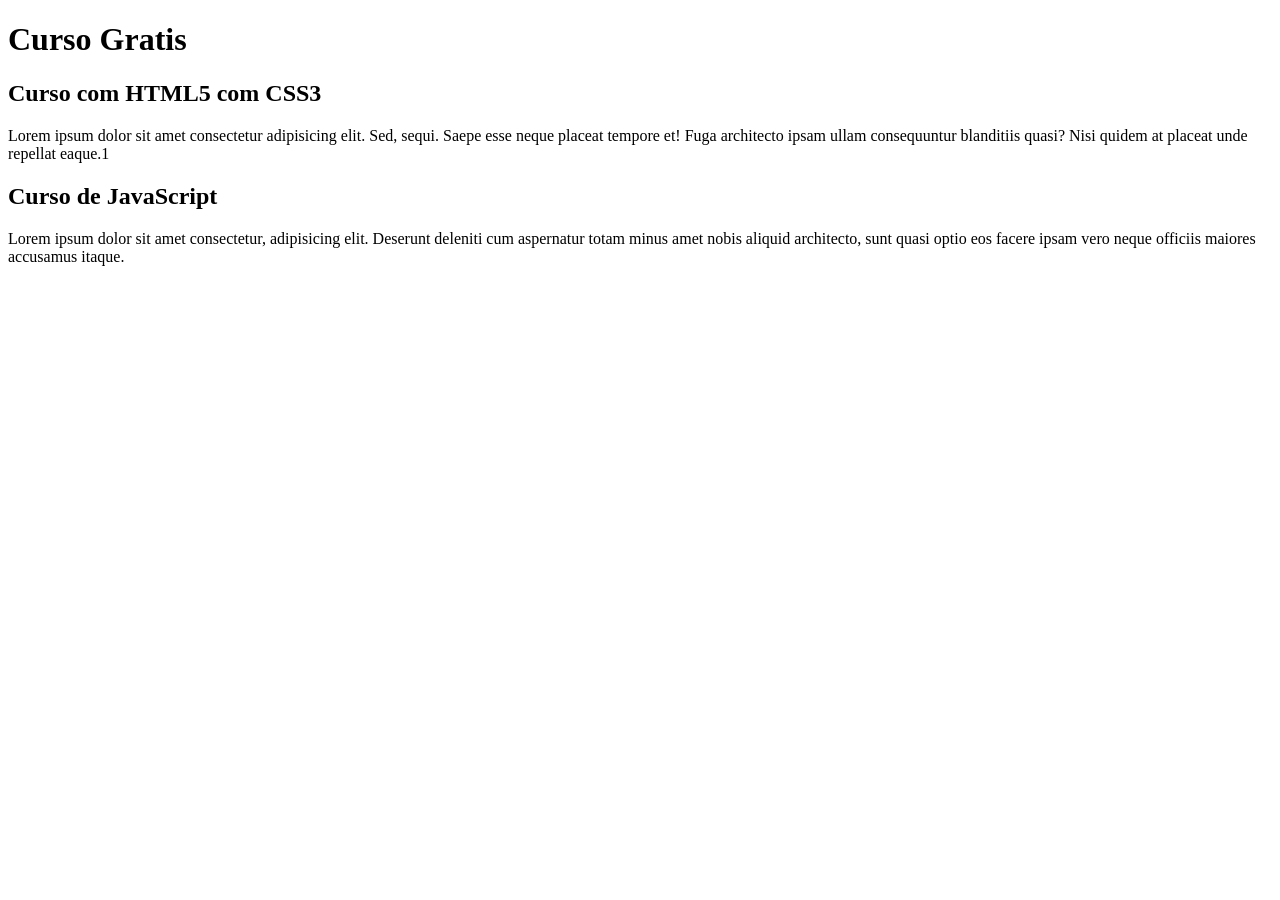
==== index.html @ 489a8f8a "comecei a escrever o conteúdo" ====
<!DOCTYPE html>
<html lang="pt-br">
<head>
    <meta charset="UTF-8">
    <meta name="viewport" content="width=device-width, initial-scale=1.0">
    <title>Titulo do Site</title>
</head>
<body>
    <main>
        <header>
            <h1>Curso Gratis</h1>
            <article>
                <h2>Curso com HTML5 com CSS3</h2>
                <p>Lorem ipsum dolor sit amet consectetur adipisicing elit. Sed, sequi. Saepe esse neque placeat tempore et! Fuga architecto ipsam ullam consequuntur blanditiis quasi? Nisi quidem at placeat unde repellat eaque.1</p>
            </article>

            <article>
                <h2>Curso de JavaScript</h2>
                <p>Lorem ipsum dolor sit amet consectetur, adipisicing elit. Deserunt deleniti cum aspernatur totam minus amet nobis aliquid architecto, sunt quasi optio eos facere ipsam vero neque officiis maiores accusamus itaque.</p>
            </article>
        </header>
    </main>
</body>
</html>
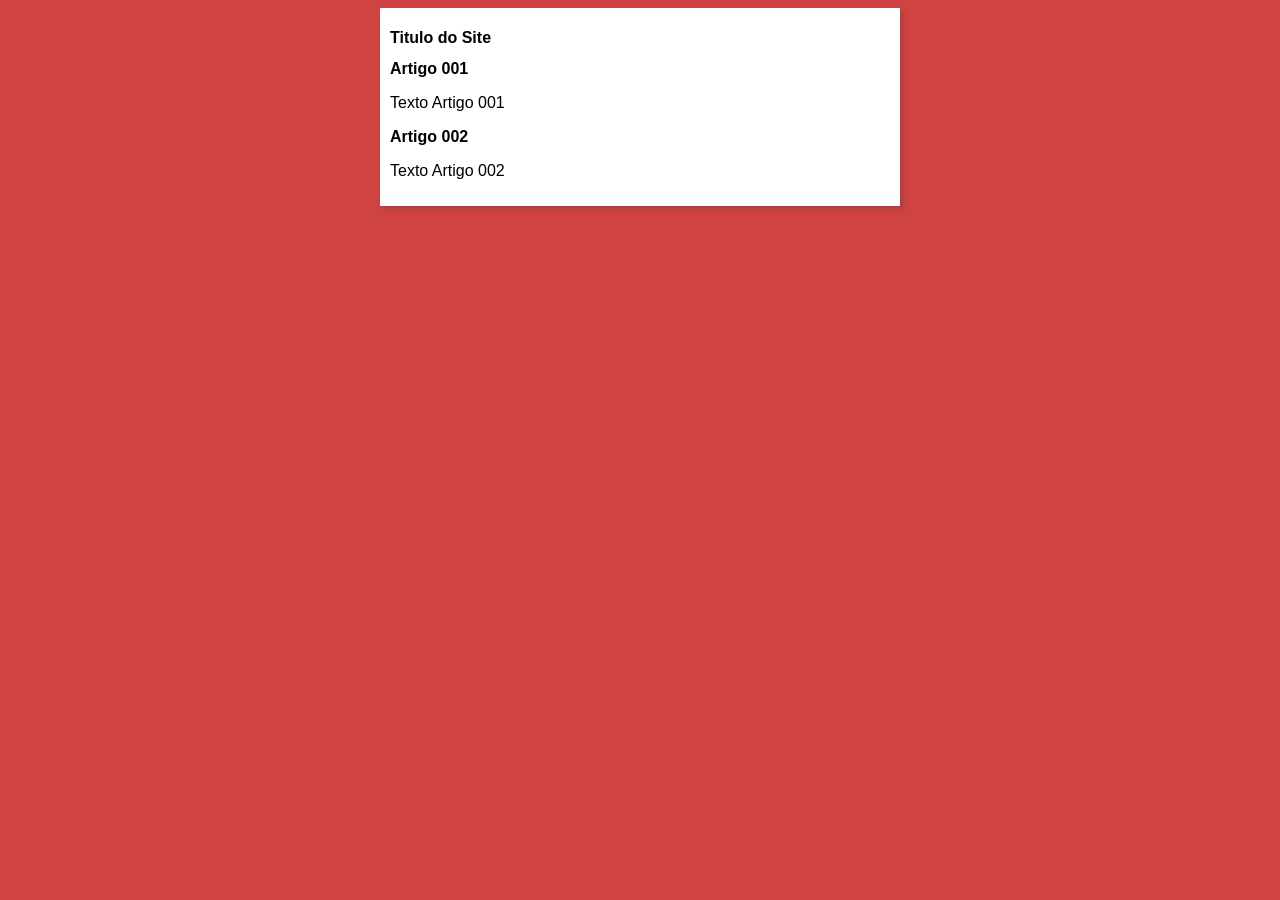
==== commit bcdbbe63: "iniciei o design" ====
--- a/index.html
+++ b/index.html
@@ -4,19 +4,20 @@
     <meta charset="UTF-8">
     <meta name="viewport" content="width=device-width, initial-scale=1.0">
     <title>Titulo do Site</title>
+    <link rel="stylesheet" href="estilos/style.css">
 </head>
 <body>
     <main>
         <header>
-            <h1>Curso Gratis</h1>
+            <h1>Titulo do Site</h1>
             <article>
-                <h2>Curso com HTML5 com CSS3</h2>
-                <p>Lorem ipsum dolor sit amet consectetur adipisicing elit. Sed, sequi. Saepe esse neque placeat tempore et! Fuga architecto ipsam ullam consequuntur blanditiis quasi? Nisi quidem at placeat unde repellat eaque.1</p>
+                <h2>Artigo 001</h2>
+                <p>Texto Artigo 001</p>
             </article>
-
+            
             <article>
-                <h2>Curso de JavaScript</h2>
-                <p>Lorem ipsum dolor sit amet consectetur, adipisicing elit. Deserunt deleniti cum aspernatur totam minus amet nobis aliquid architecto, sunt quasi optio eos facere ipsam vero neque officiis maiores accusamus itaque.</p>
+                <h2>Artigo 002</h2>
+                <p>Texto Artigo 002</p>
             </article>
         </header>
     </main>
--- a/estilos/style.css
+++ b/estilos/style.css
@@ -0,0 +1,16 @@
+*{
+    font-family: Arial, Helvetica, sans-serif;
+    font-size: 16px;
+}
+
+body {
+    background-color: rgb(208, 67, 67);
+}
+
+main {
+    background-color: white;
+    width: 500px;
+    margin: auto;
+    padding: 10px;
+    box-shadow: 3px 3px 5px rgba(102, 59, 59, 0.374);
+}
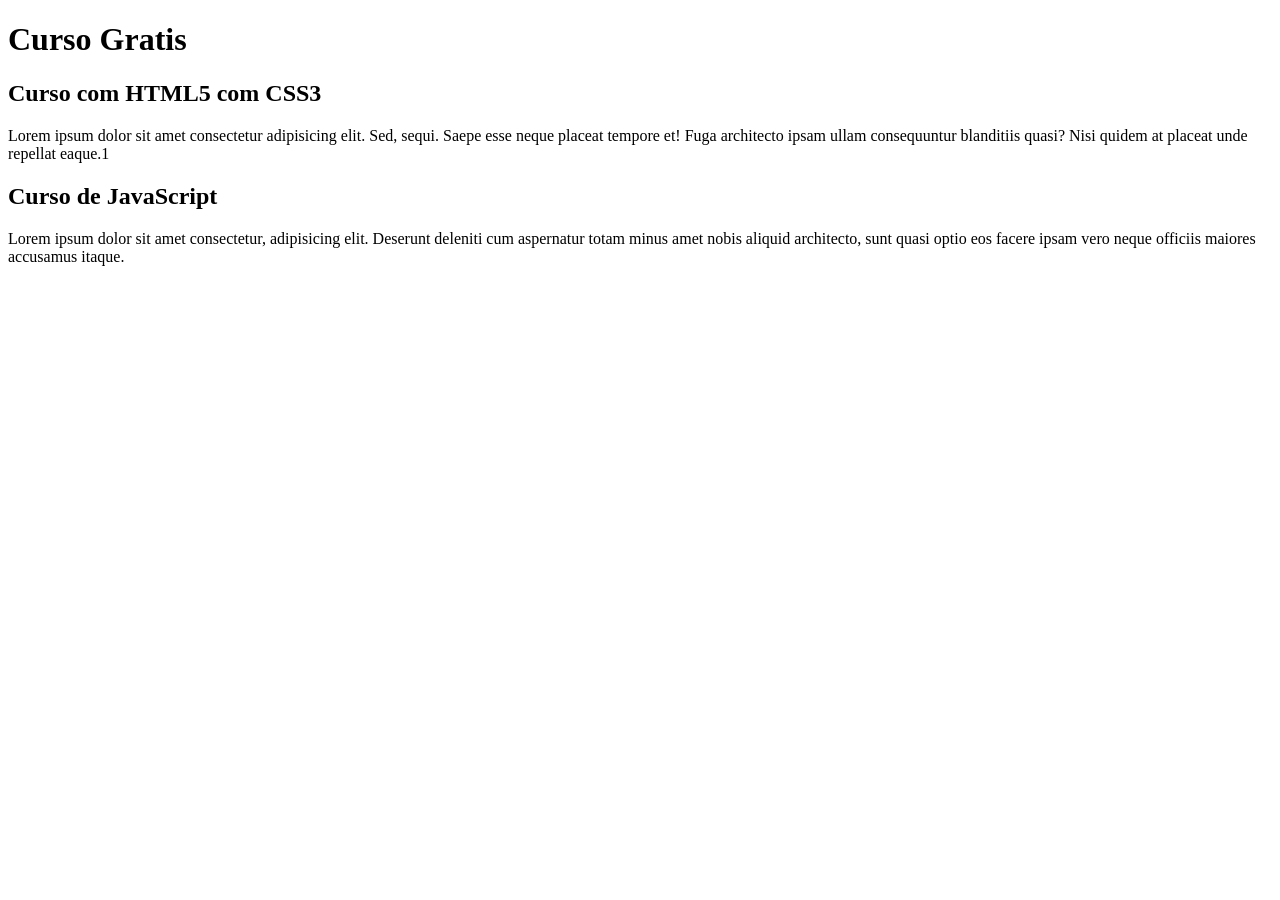
==== commit 32ee60ad: "adicione o conteudo" ====
--- a/index.html
+++ b/index.html
@@ -3,21 +3,20 @@
 <head>
     <meta charset="UTF-8">
     <meta name="viewport" content="width=device-width, initial-scale=1.0">
-    <title>Titulo do Site</title>
-    <link rel="stylesheet" href="estilos/style.css">
+    <title>Curso em Video</title>
 </head>
 <body>
     <main>
         <header>
-            <h1>Titulo do Site</h1>
+            <h1>Curso Gratis</h1>
             <article>
-                <h2>Artigo 001</h2>
-                <p>Texto Artigo 001</p>
+                <h2>Curso com HTML5 com CSS3</h2>
+                <p>Lorem ipsum dolor sit amet consectetur adipisicing elit. Sed, sequi. Saepe esse neque placeat tempore et! Fuga architecto ipsam ullam consequuntur blanditiis quasi? Nisi quidem at placeat unde repellat eaque.1</p>
             </article>
-            
+
             <article>
-                <h2>Artigo 002</h2>
-                <p>Texto Artigo 002</p>
+                <h2>Curso de JavaScript</h2>
+                <p>Lorem ipsum dolor sit amet consectetur, adipisicing elit. Deserunt deleniti cum aspernatur totam minus amet nobis aliquid architecto, sunt quasi optio eos facere ipsam vero neque officiis maiores accusamus itaque.</p>
             </article>
         </header>
     </main>
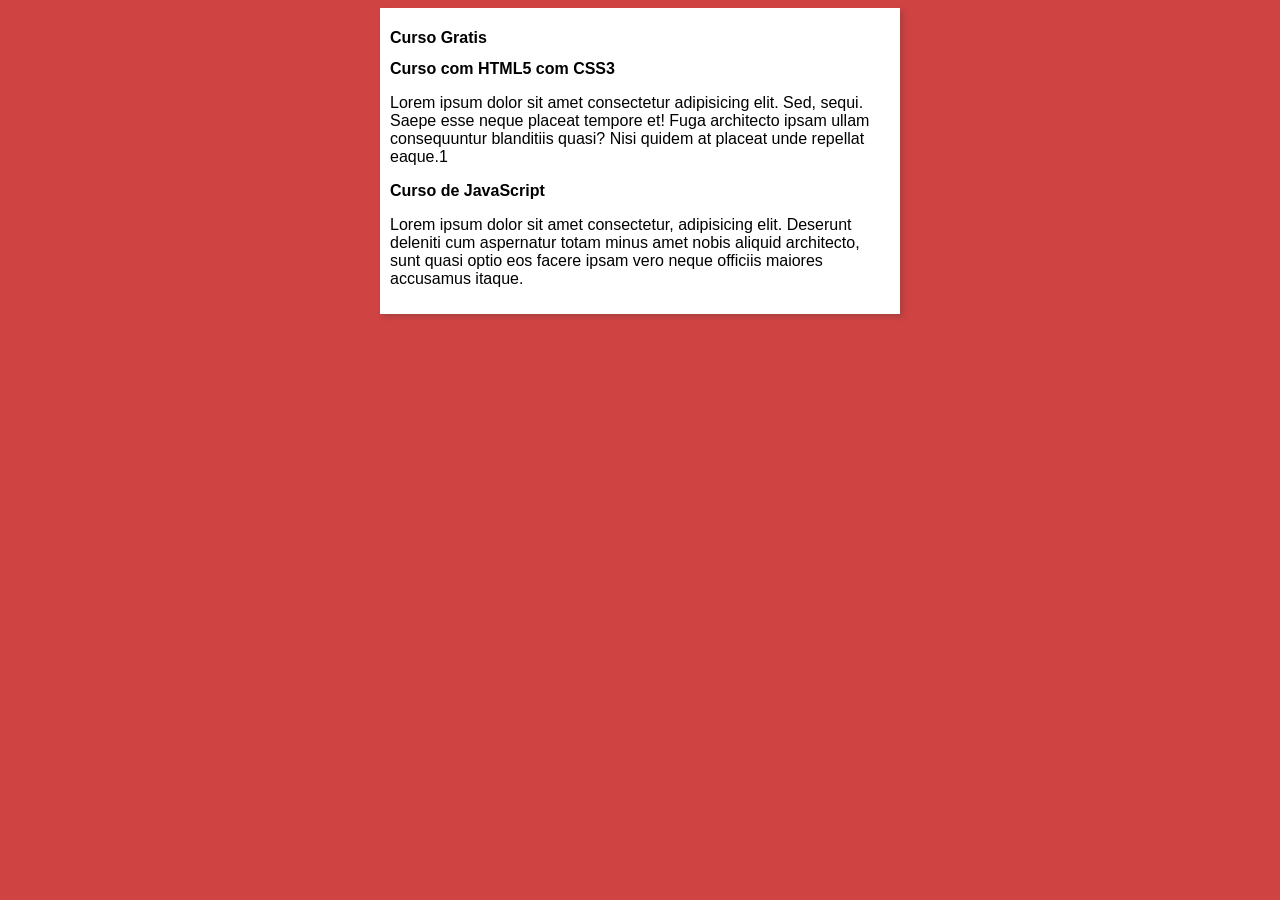
==== commit 9d8a2bc4: "Merge branch 'Design'" ====
--- a/index.html
+++ b/index.html
@@ -3,7 +3,8 @@
 <head>
     <meta charset="UTF-8">
     <meta name="viewport" content="width=device-width, initial-scale=1.0">
-    <title>Curso em Video</title>
+    <title>Titulo do Site</title>
+    <link rel="stylesheet" href="estilos/style.css">
 </head>
 <body>
     <main>
--- a/estilos/style.css
+++ b/estilos/style.css
@@ -0,0 +1,16 @@
+*{
+    font-family: Arial, Helvetica, sans-serif;
+    font-size: 16px;
+}
+
+body {
+    background-color: rgb(208, 67, 67);
+}
+
+main {
+    background-color: white;
+    width: 500px;
+    margin: auto;
+    padding: 10px;
+    box-shadow: 3px 3px 5px rgba(102, 59, 59, 0.374);
+}
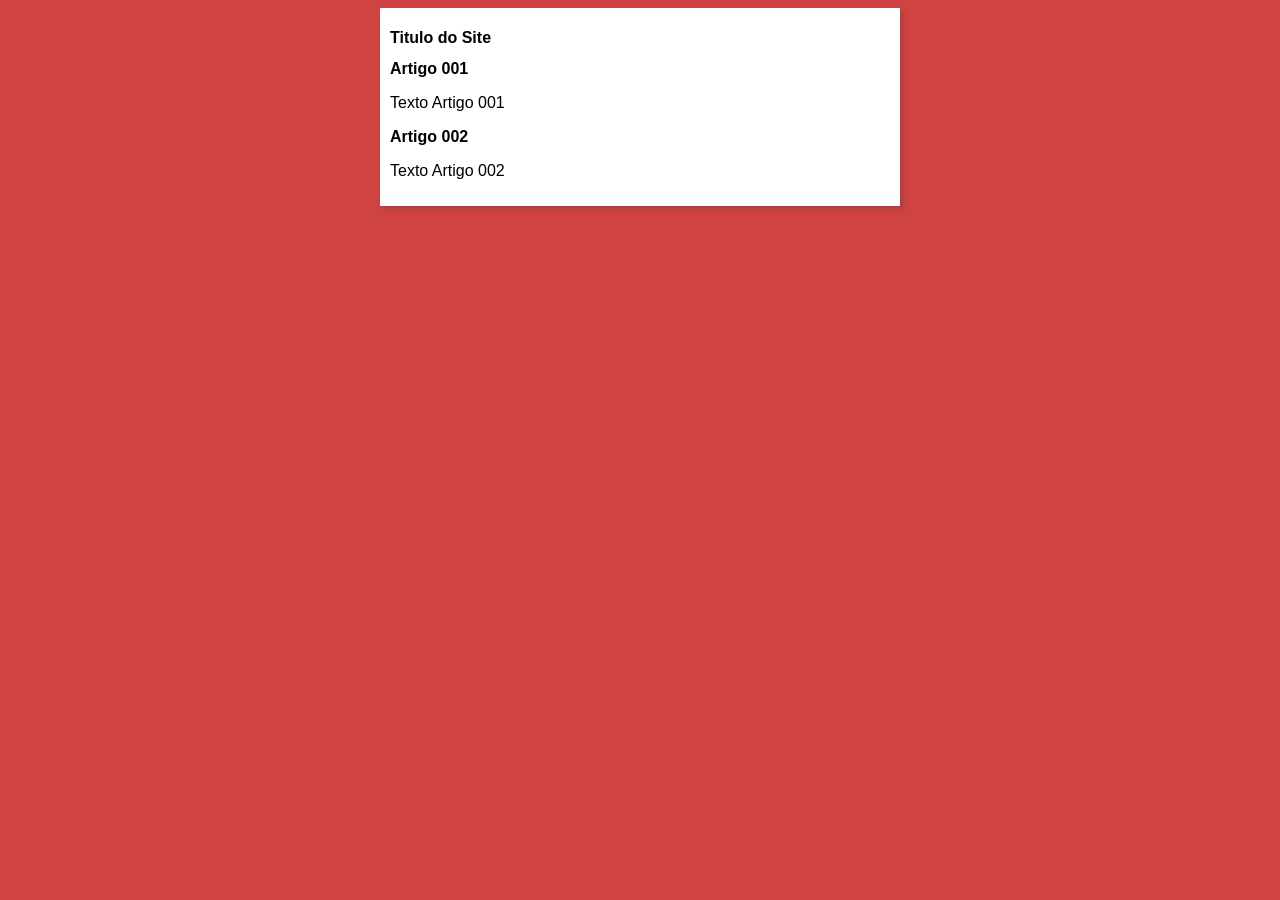
==== commit 2866c4b6: "adicione design" ====
--- a/index.html
+++ b/index.html
@@ -3,21 +3,21 @@
 <head>
     <meta charset="UTF-8">
     <meta name="viewport" content="width=device-width, initial-scale=1.0">
-    <title>Titulo do Site</title>
+    <title>Curso em Video</title>
     <link rel="stylesheet" href="estilos/style.css">
 </head>
 <body>
     <main>
         <header>
-            <h1>Curso Gratis</h1>
+            <h1>Titulo do Site</h1>
             <article>
-                <h2>Curso com HTML5 com CSS3</h2>
-                <p>Lorem ipsum dolor sit amet consectetur adipisicing elit. Sed, sequi. Saepe esse neque placeat tempore et! Fuga architecto ipsam ullam consequuntur blanditiis quasi? Nisi quidem at placeat unde repellat eaque.1</p>
+                <h2>Artigo 001</h2>
+                <p>Texto Artigo 001</p>
             </article>
-
+            
             <article>
-                <h2>Curso de JavaScript</h2>
-                <p>Lorem ipsum dolor sit amet consectetur, adipisicing elit. Deserunt deleniti cum aspernatur totam minus amet nobis aliquid architecto, sunt quasi optio eos facere ipsam vero neque officiis maiores accusamus itaque.</p>
+                <h2>Artigo 002</h2>
+                <p>Texto Artigo 002</p>
             </article>
         </header>
     </main>
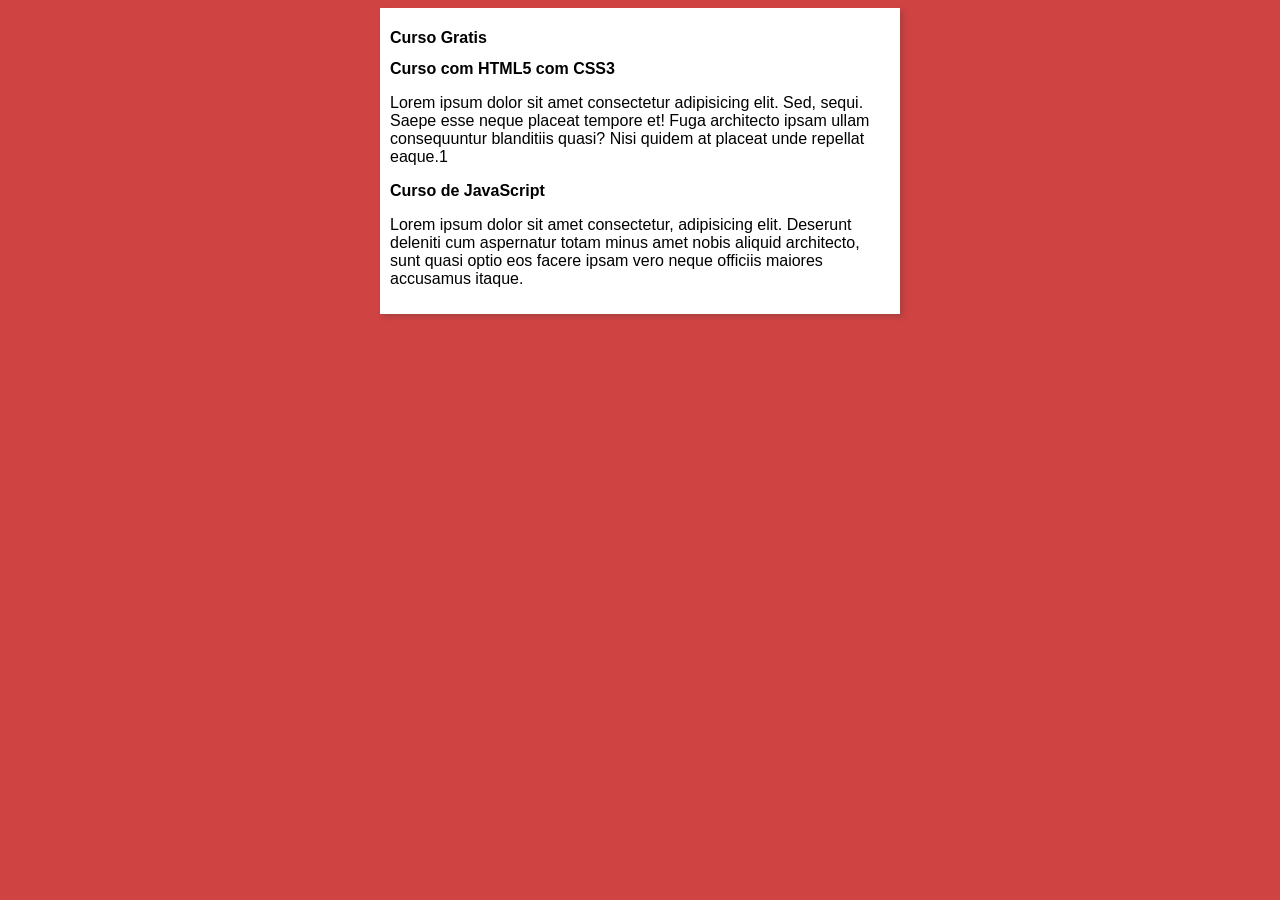
==== commit 2a04370f: "Merge branch 'Design'" ====
--- a/index.html
+++ b/index.html
@@ -9,15 +9,15 @@
 <body>
     <main>
         <header>
-            <h1>Titulo do Site</h1>
+            <h1>Curso Gratis</h1>
             <article>
-                <h2>Artigo 001</h2>
-                <p>Texto Artigo 001</p>
+                <h2>Curso com HTML5 com CSS3</h2>
+                <p>Lorem ipsum dolor sit amet consectetur adipisicing elit. Sed, sequi. Saepe esse neque placeat tempore et! Fuga architecto ipsam ullam consequuntur blanditiis quasi? Nisi quidem at placeat unde repellat eaque.1</p>
             </article>
-            
+
             <article>
-                <h2>Artigo 002</h2>
-                <p>Texto Artigo 002</p>
+                <h2>Curso de JavaScript</h2>
+                <p>Lorem ipsum dolor sit amet consectetur, adipisicing elit. Deserunt deleniti cum aspernatur totam minus amet nobis aliquid architecto, sunt quasi optio eos facere ipsam vero neque officiis maiores accusamus itaque.</p>
             </article>
         </header>
     </main>
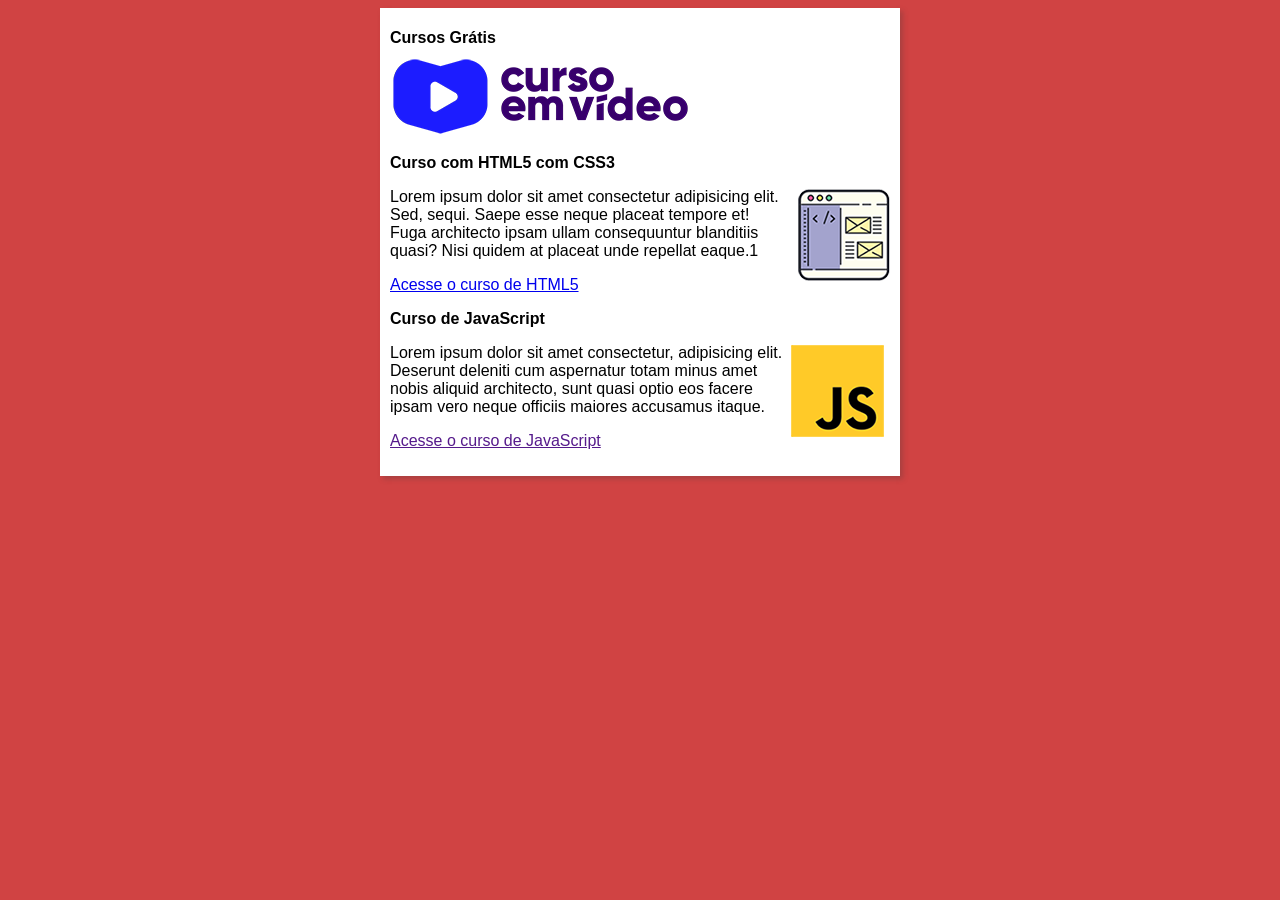
==== commit 46ef360b: "pagina conteudo html / adicione conteudo" ====
--- a/index.html
+++ b/index.html
@@ -9,17 +9,23 @@
 <body>
     <main>
         <header>
-            <h1>Curso Gratis</h1>
+            <h1>Cursos Grátis</h1>
+            <img src="imagens/curso-em-video-cor.png" alt="Curso em Vídeo">
+        </header>
+
             <article>
                 <h2>Curso com HTML5 com CSS3</h2>
+                <img class="lado" src="imagens/curso-html-css.png" alt="Curso de HTML">   
                 <p>Lorem ipsum dolor sit amet consectetur adipisicing elit. Sed, sequi. Saepe esse neque placeat tempore et! Fuga architecto ipsam ullam consequuntur blanditiis quasi? Nisi quidem at placeat unde repellat eaque.1</p>
+                <p><a href="curso de html.html">Acesse o curso de HTML5</a></p>
             </article>
 
             <article>
                 <h2>Curso de JavaScript</h2>
+                <img class="lado" src="imagens/curso-javascript.png" alt="Curso de JavaScript">
                 <p>Lorem ipsum dolor sit amet consectetur, adipisicing elit. Deserunt deleniti cum aspernatur totam minus amet nobis aliquid architecto, sunt quasi optio eos facere ipsam vero neque officiis maiores accusamus itaque.</p>
+                <p><a href="">Acesse o curso de JavaScript</a></p>
             </article>
-        </header>
     </main>
 </body>
 </html>
--- a/estilos/style.css
+++ b/estilos/style.css
@@ -13,4 +13,8 @@
     margin: auto;
     padding: 10px;
     box-shadow: 3px 3px 5px rgba(102, 59, 59, 0.374);
+}
+
+img.lado {
+    float: right;
 }
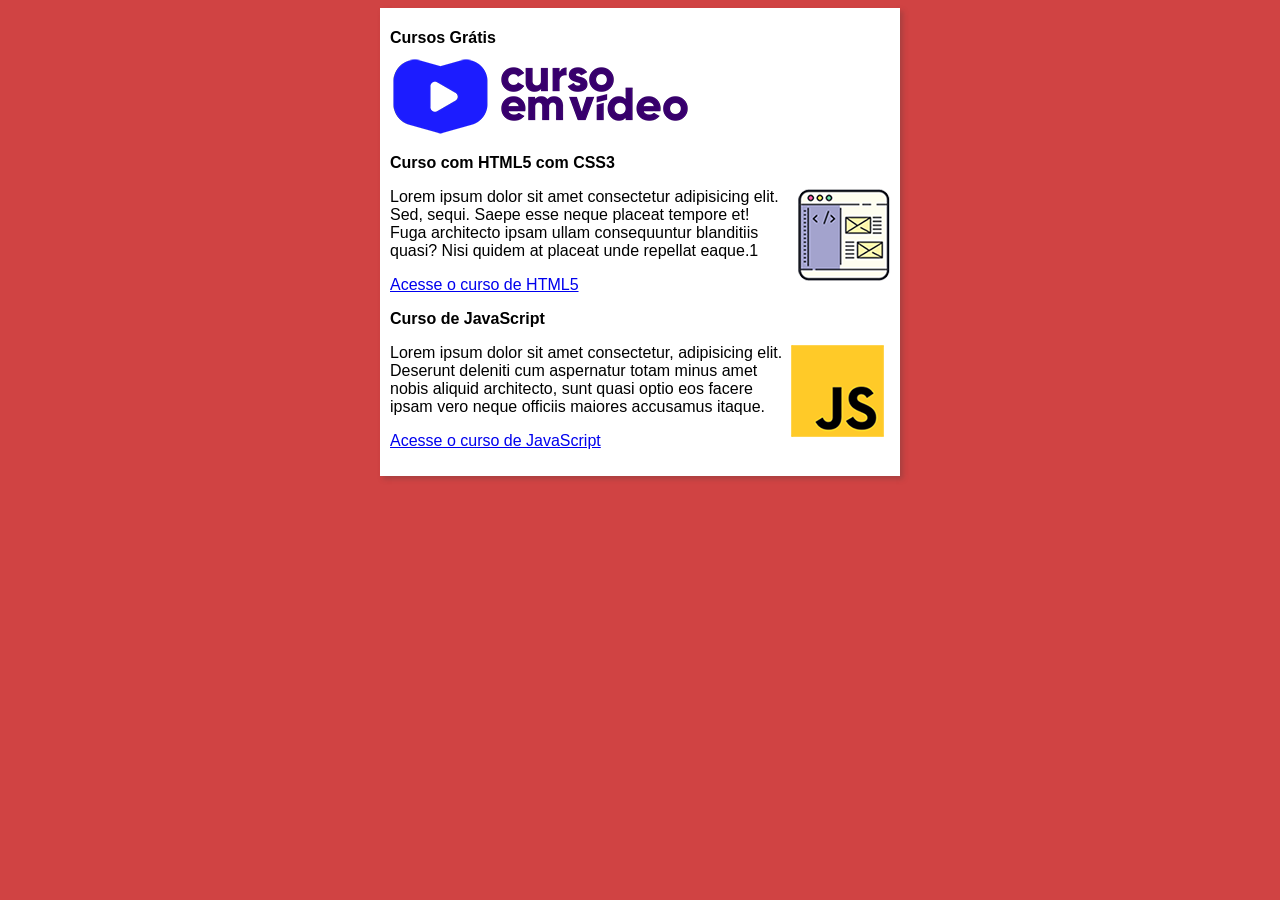
==== commit 04256acd: "adicione conteudo" ====
--- a/index.html
+++ b/index.html
@@ -24,7 +24,7 @@
                 <h2>Curso de JavaScript</h2>
                 <img class="lado" src="imagens/curso-javascript.png" alt="Curso de JavaScript">
                 <p>Lorem ipsum dolor sit amet consectetur, adipisicing elit. Deserunt deleniti cum aspernatur totam minus amet nobis aliquid architecto, sunt quasi optio eos facere ipsam vero neque officiis maiores accusamus itaque.</p>
-                <p><a href="">Acesse o curso de JavaScript</a></p>
+                <p><a href="curso de javascript.html">Acesse o curso de JavaScript</a></p>
             </article>
     </main>
 </body>
